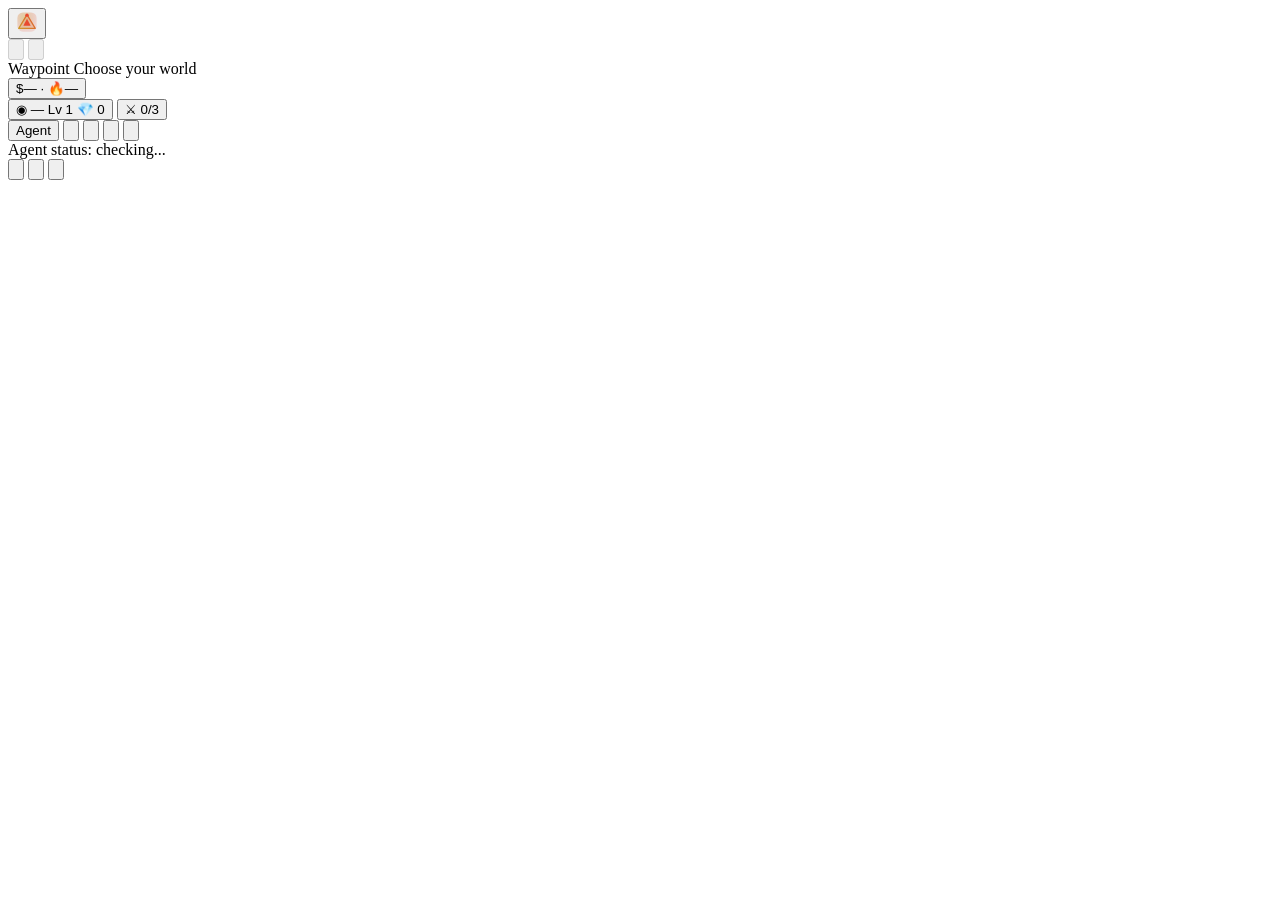
==== plan/static/index.html @ 49dd5d29 "Waypoint: a personal life-OS for your desktop Planner, AI agent, capture, projects and a game layer," ====
<!DOCTYPE html>
<html lang="en">
<head>
<meta charset="UTF-8">
<meta name="viewport" content="width=device-width, initial-scale=1, maximum-scale=1, user-scalable=no, viewport-fit=cover">
<meta name="apple-mobile-web-app-capable" content="yes">
<meta name="mobile-web-app-capable" content="yes">
<title>Waypoint</title>
<link rel="icon" href="data:image/svg+xml,%3Csvg xmlns='http://www.w3.org/2000/svg' viewBox='0 0 96 96'%3E%3Cdefs%3E%3ClinearGradient id='g' x1='8' y1='88' x2='88' y2='8'%3E%3Cstop offset='0' stop-color='%23c9a227'/%3E%3Cstop offset='1' stop-color='%23e84a2f'/%3E%3C/linearGradient%3E%3CradialGradient id='f' cx='36%25' cy='30%25' r='70%25'%3E%3Cstop offset='0' stop-color='%23c9a227' stop-opacity='0.45'/%3E%3Cstop offset='1' stop-color='%23e84a2f' stop-opacity='0.16'/%3E%3C/radialGradient%3E%3C/defs%3E%3Crect width='96' height='96' rx='22' fill='%230c0a08'/%3E%3Crect x='6' y='6' width='84' height='84' rx='20' fill='url(%23f)'/%3E%3Cpath d='M48 16 L84 76 H12 Z' fill='url(%23g)' fill-opacity='0.22' stroke='url(%23g)' stroke-width='5' stroke-linejoin='round'/%3E%3Cpath d='M48 34 L64 64 H32 Z' fill='%23e84a2f'/%3E%3Ccircle cx='48' cy='18' r='7' fill='%23e84a2f'/%3E%3C/svg%3E">
<script src="/js/aa_error_capture.js"></script>
<script src="https://cdn.plot.ly/plotly-2.27.0.min.js" defer></script>
<link rel="stylesheet" href="/css/app.css">
<link rel="stylesheet" href="/css/world-skins.css">
<link rel="stylesheet" href="/css/napkin_remaining.css">
<link rel="stylesheet" href="/css/napkin_depth.css">
<link rel="stylesheet" href="/css/napkin_issues.css">
<link rel="stylesheet" href="/css/atelier.css">
<link rel="stylesheet" href="/css/skin-feels.css">
<link rel="stylesheet" href="/css/parallel_atelier.css">
<link rel="stylesheet" href="/css/atelier-home-pass.css">
<link rel="stylesheet" href="/css/atelier-pass.css">
<link rel="stylesheet" href="/css/skin-pass.css">
<link rel="stylesheet" href="/css/skin-intent.css">
<link rel="stylesheet" href="/css/skin-rooms.css">
<link rel="stylesheet" href="/css/skin-fit.css">
<link rel="stylesheet" href="/css/skin-icons.css">
<link rel="stylesheet" href="/css/skin-spectacle.css">
</head>
<body>
<div class="app-shell">
  <header class="top-hud" id="top-hud">
    <button type="button" class="hud-glyph-btn hud-brand-jewel" id="hud-home" data-i18n-title="hud.home" title="Home (Alt+H)" data-i18n-aria="hud.home" aria-label="Home">
      <svg class="brand-mark" width="22" height="22" viewBox="0 0 96 96" aria-hidden="true">
        <defs>
          <linearGradient id="brand-g" x1="8" y1="88" x2="88" y2="8" gradientUnits="userSpaceOnUse">
            <stop offset="0" stop-color="#c9a227"/>
            <stop offset="1" stop-color="#e84a2f"/>
          </linearGradient>
          <radialGradient id="brand-fill" cx="36%" cy="28%" r="70%">
            <stop offset="0" stop-color="#c9a227" stop-opacity="0.42"/>
            <stop offset="1" stop-color="#e84a2f" stop-opacity="0.16"/>
          </radialGradient>
        </defs>
        <rect x="6" y="6" width="84" height="84" rx="24" fill="url(#brand-fill)"/>
        <path class="wp-brand-peak" d="M48 16 L84 76 H12 Z" fill="url(#brand-g)" fill-opacity="0.22" stroke="url(#brand-g)" stroke-width="5.5" stroke-linejoin="round"/>
        <path class="wp-brand-core" d="M48 34 L64 64 H32 Z" fill="#e84a2f"/>
        <circle class="wp-brand-jewel" cx="48" cy="18" r="7.5" fill="#e84a2f"/>
      </svg>
    </button>
    <div class="hud-history">
      <button id="nav-back" class="nav-history-btn hud-icon-btn" type="button" data-i18n-title="hud.back" title="Back (Alt+Left)" disabled data-i18n-aria="hud.back" aria-label="Back"><svg class="hud-icon-svg" viewBox="0 0 24 24" aria-hidden="true"><path d="M14.7 5.3a1 1 0 0 1 0 1.4L10.4 11H19a1 1 0 1 1 0 2h-8.6l4.3 4.3a1 1 0 0 1-1.4 1.4l-6-6a1 1 0 0 1 0-1.4l6-6a1 1 0 0 1 1.4 0Z"/></svg></button>
      <button id="nav-forward" class="nav-history-btn hud-icon-btn" type="button" data-i18n-title="hud.forward" title="Forward (Alt+Right)" disabled data-i18n-aria="hud.forward" aria-label="Forward"><svg class="hud-icon-svg" viewBox="0 0 24 24" aria-hidden="true"><path d="M9.3 5.3a1 1 0 0 1 1.4 0l6 6a1 1 0 0 1 0 1.4l-6 6a1 1 0 0 1-1.4-1.4l4.3-4.3H5a1 1 0 1 1 0-2h8.6L9.3 6.7a1 1 0 0 1 0-1.4Z"/></svg></button>
    </div>
    <div class="hud-title-block" id="hud-title-block">
      <span class="hud-app-name" id="hud-app-name">Waypoint</span>
      <span class="hud-intention" id="hud-intention" data-i18n="hud.chooseWorld">Choose your world</span>
    </div>
    <button type="button" class="hud-now-focus" id="hud-now-focus" hidden data-i18n-title="hud.focusPrimary" title="Focus primary action">
      <span class="hud-now-focus-kicker" data-i18n="hud.now">Now</span>
      <span id="hud-now-focus-text">—</span>
    </button>
    <div class="hud-spacer" aria-hidden="true"></div>
    <div class="hud-metrics">
      <button type="button" class="hud-status-pill" id="hud-status-pill" data-i18n-title="hud.statusExpand" title="Status — click to expand" aria-expanded="false">
        <span id="hud-status-pill-text">$— · 🔥—</span>
      </button>
      <div class="hud-metrics-detail" id="hud-metrics-detail" hidden>
        <button type="button" class="hud-metric" id="hud-tokens-btn" data-i18n-title="hud.tokens" title="Token usage">
          <span id="hud-tokens-label" data-i18n="hud.tokensLabel">— tokens</span>
        </button>
        <button type="button" class="hud-metric hud-budget-btn" id="hud-budget-btn" data-i18n-title="hud.budget" title="Daily budget — open Settings">
          <span class="hud-budget-text" id="hud-budget-text">$— / $—</span>
          <span class="hud-budget-bar" aria-hidden="true"><span class="hud-budget-fill" id="hud-budget-fill"></span></span>
        </button>
        <button type="button" class="hud-metric hud-trophies-btn" id="hud-trophies-btn" data-i18n-title="hud.trophies" title="Arcade trophies">
          <svg class="hud-metric-mark" viewBox="0 0 24 24" aria-hidden="true"><path d="M7 3h10a1 1 0 0 1 1 1v1h2a1 1 0 0 1 1 1c0 3-1.7 5.2-4.3 5.8A5 5 0 0 1 13 14.9V17h2a1 1 0 0 1 1 1v1a1 1 0 0 1-1 1H9a1 1 0 0 1-1-1v-1a1 1 0 0 1 1-1h2v-2.1a5 5 0 0 1-3.7-3.1C4.7 11.2 3 9 3 6a1 1 0 0 1 1-1h2V4a1 1 0 0 1 1-1Zm-1 4H5.2c.2 1.3.8 2.3 1.8 2.8V7Zm12 0v2.8c1-.5 1.6-1.5 1.8-2.8H18Z"/></svg>
          <span id="hud-trophies-label">—</span>
        </button>
        <button type="button" class="hud-metric hud-streak-btn" id="hud-streak-btn" data-i18n-title="hud.streak" title="Practice streak">
          <svg class="hud-metric-mark" viewBox="0 0 24 24" aria-hidden="true"><path d="M12.6 2.3a1 1 0 0 1 1.5.5c.9 2.5 2.9 4 4.3 6.3A8 8 0 0 1 12 21a8 8 0 0 1-7-11.9c.5-.9 1.2-1.7 1.9-2.4a1 1 0 0 1 1.7.5c.2 1.1.6 2 1.2 2.7.2-2.9 1.2-5.6 2.8-7.6ZM12 18a3 3 0 0 0 3-3c0-1.4-1-2.4-1.7-3.5a1 1 0 0 0-1.7.1c-.3.7-.7 1.2-1.3 1.6A3 3 0 0 0 12 18Z"/></svg>
          <span id="hud-streak-label">—</span>
        </button>
        <button type="button" class="hud-chip" id="hud-model-chip" title="Change running AI">Cloud</button>
      </div>
      <button type="button" class="hud-chip hud-calm-pill" id="hud-calm-pill" hidden data-i18n-title="hud.calm" title="Calm mode active">calm</button>
      <div class="hud-game-cluster" id="hud-game-cluster">
        <button type="button" class="hud-loot-cluster" id="hud-xp-btn" title="Open rewards and loot">
          <span class="hud-loot-coins" id="hud-coins-label">◉ —</span>
          <span class="hud-loot-divider" aria-hidden="true"></span>
          <span class="hud-xp-level" id="hud-xp-level">Lv 1</span>
          <span class="hud-xp-bar" aria-hidden="true"><span class="hud-xp-fill" id="hud-xp-fill" style="width:0%"></span></span>
          <span class="hud-gems-count" id="hud-gems-count">💎 0</span>
        </button>
        <button type="button" class="hud-quests-btn" id="hud-quests-btn" title="Daily quests">
          <span id="hud-quests-label">⚔ 0/3</span>
          <span class="hud-quest-dots" id="hud-quest-dots" aria-hidden="true"></span>
        </button>
        <button type="button" class="hud-chest-btn" id="hud-chest-btn" hidden title="Claim today's quest chest" aria-label="Claim today's quest chest">📦</button>
      </div>
      <button type="button" class="hud-chip hud-agent-chip" id="hud-agent-chip" data-i18n-title="hud.agentStatus" title="Agent status" data-i18n="hud.agent">Agent</button>
      <div class="hud-focus-cluster" id="hud-focus-cluster" hidden aria-hidden="true"></div>
      <button type="button" class="hud-icon-btn" id="hud-pomodoro-btn" data-i18n-title="hud.pomodoro" title="Pomodoro timer"><svg class="hud-icon-svg" viewBox="0 0 24 24" aria-hidden="true"><path d="M9 2h6a1 1 0 1 1 0 2h-2v1.1A9 9 0 1 1 11 5.1V4H9a1 1 0 0 1 0-2Zm3 6a1 1 0 0 0-1 1v4.6l-2.2 2.2a1 1 0 1 0 1.4 1.4l2.5-2.5a1 1 0 0 0 .3-.7V9a1 1 0 0 0-1-1Z"/></svg></button>
      <button id="open-command-palette" class="hud-icon-btn command-launch" type="button" data-i18n-title="hud.commandCenter" title="Command center (Ctrl+K)" data-i18n-aria="hud.commandCenter" aria-label="Command center"><svg class="hud-icon-svg" viewBox="0 0 24 24" aria-hidden="true"><path d="M4 6a2 2 0 0 1 2-2h12a2 2 0 0 1 2 2v12a2 2 0 0 1-2 2H6a2 2 0 0 1-2-2V6Zm3.3 3.3a1 1 0 0 0 0 1.4L9.6 13l-2.3 2.3a1 1 0 1 0 1.4 1.4l3-3a1 1 0 0 0 0-1.4l-3-3a1 1 0 0 0-1.4 0ZM12 15a1 1 0 1 0 0 2h4a1 1 0 1 0 0-2h-4Z"/></svg></button>
      <button id="launch-automation-studio" class="hud-icon-btn automation-studio-launch" type="button" data-i18n-title="hud.automationStudio" title="Automation Studio" data-i18n-aria="hud.automationStudio" aria-label="Automation Studio"><svg class="hud-icon-svg" viewBox="0 0 24 24" aria-hidden="true"><path d="M5 3a3 3 0 0 1 2.8 2H11a1 1 0 0 1 1 1v5h4.2a3 3 0 1 1 0 2H12a1 1 0 0 1-1-1V7H7.8A3 3 0 1 1 5 3Zm0 12a3 3 0 1 1-2.8 4H2a1 1 0 1 1 0-2h.2A3 3 0 0 1 5 15Zm12-12a3 3 0 1 1 0 6 3 3 0 0 1 0-6Z"/></svg></button>
      <button type="button" class="hud-icon-btn" id="hud-settings-btn" data-i18n-title="hud.settings" title="Settings" data-i18n-aria="hud.settings" aria-label="Settings"><svg class="hud-icon-svg" viewBox="0 0 24 24" aria-hidden="true"><path d="M10.3 2.5a1 1 0 0 1 1-.5h1.4a1 1 0 0 1 1 .8l.3 1.8c.6.2 1.1.5 1.6.9l1.7-.7a1 1 0 0 1 1.2.4l.7 1.2a1 1 0 0 1-.2 1.3l-1.4 1.2a7 7 0 0 1 0 1.8l1.4 1.2a1 1 0 0 1 .2 1.3l-.7 1.2a1 1 0 0 1-1.2.4l-1.7-.7c-.5.4-1 .7-1.6.9l-.3 1.8a1 1 0 0 1-1 .8h-1.4a1 1 0 0 1-1-.8L10 17.7a6 6 0 0 1-1.6-.9l-1.7.7a1 1 0 0 1-1.2-.4l-.7-1.2a1 1 0 0 1 .2-1.3l1.4-1.2a7 7 0 0 1 0-1.8L5 10.4a1 1 0 0 1-.2-1.3l.7-1.2a1 1 0 0 1 1.2-.4l1.7.7c.5-.4 1-.7 1.6-.9l.3-1.8ZM12 9a3 3 0 1 0 0 6 3 3 0 0 0 0-6Z"/></svg></button>
    </div>
  </header>
  <nav id="nav" class="tab-chip-bar tab-chip-bar--hidden" data-i18n-aria="nav.tabs" aria-label="Tabs"></nav>
  <div class="hud-storage" aria-hidden="true">
    <div id="usage-widget" class="usage-widget"></div>
    <div id="global-agent-status" class="sidebar-status" data-i18n-title="hud.jumpAgent" title="Jump to Agent" data-i18n="hud.agentChecking">Agent status: checking...</div>
    <div id="pomodoro-mount"></div>
  </div>
  <div class="hud-dropdown-anchor" id="hud-dropdown-anchor"></div>
  <div id="main-progress" class="main-progress" hidden aria-hidden="true"></div>
  <main id="main"></main>
</div>
<aside id="wp-focus-dock" class="wp-focus-dock" role="group" aria-label="Focus drills">
  <button type="button" class="hud-icon-btn" id="wp-mini-math" title="Quick math" aria-label="Quick math"><svg class="hud-icon-svg" viewBox="0 0 24 24" aria-hidden="true"><path d="M7 4h3v3h3v3H10v3H7v-3H4V7h3V4Zm8.2 9.2 1.8-1.8 1.8 1.8 1.8-1.8 1.4 1.4-1.8 1.8 1.8 1.8-1.4 1.4-1.8-1.8-1.8 1.8-1.4-1.4 1.8-1.8-1.8-1.8 1.4-1.4ZM5 16h6v2H5v-2Zm0 3h8v2H5v-2Z"/></svg></button>
  <button type="button" class="hud-icon-btn" id="wp-mini-memory" title="Memory" aria-label="Memory"><svg class="hud-icon-svg" viewBox="0 0 24 24" aria-hidden="true"><path d="M12 3a6 6 0 0 1 6 6c0 2.2-1.2 3.9-2.6 5.2-.7.6-1.3 1.3-1.6 2.1H10.2c-.3-.8-.9-1.5-1.6-2.1C7.2 12.9 6 11.2 6 9a6 6 0 0 1 6-6Zm-3 15h6v2H9v-2Zm1 3h4v1H10v-1Z"/></svg></button>
  <button type="button" class="hud-icon-btn" id="wp-set-alarm" title="Set alarm" aria-label="Set alarm"><svg class="hud-icon-svg" viewBox="0 0 24 24" aria-hidden="true"><path d="M5.3 4.3 3.2 6.4l1.4 1.4 2.1-2.1-1.4-1.4Zm15.5 2.1-2.1-2.1-1.4 1.4 2.1 2.1 1.4-1.4ZM12 7a7 7 0 1 1 0 14 7 7 0 0 1 0-14Zm0 2a1 1 0 0 0-1 1v3.2l-1.8 1.8a1 1 0 1 0 1.4 1.4l2.1-2.1a1 1 0 0 0 .3-.7V10a1 1 0 0 0-1-1Z"/></svg></button>
</aside>
<div id="launch-overlay" class="launch-overlay" aria-hidden="true"></div>
<div id="automation-studio" style="display:none;"></div>

<script src="/js/device.js" defer></script>
<script src="/js/i18n.js" defer></script>
<script src="/js/core.js" defer></script>
<script src="/js/agent.js" defer></script>
<script src="/js/today.js" defer></script>
<script src="/js/tasks.js" defer></script>
<script src="/js/goals.js" defer></script>
<script src="/js/calendar.js" defer></script>
<script src="/js/trends.js" defer></script>
<script src="/js/ideas.js" defer></script>
<script src="/js/projects.js" defer></script>
<script src="/js/competitions.js" defer></script>
  <script src="/js/classes.js" defer></script>
  <script src="/js/observation.js" defer></script>
<script src="/js/notes.js" defer></script>
<script src="/js/people.js" defer></script>
<script src="/js/events.js" defer></script>
<script src="/js/code.js" defer></script>
<script src="/js/style_paint.js" defer></script>
<script src="/js/practice.js" defer></script>
<script src="/js/blueprint_quests.js" defer></script>
<script src="/js/automation.js" defer></script>
<script src="/js/settings.js" defer></script>
<script src="/js/hub.js" defer></script>
<script src="/js/parallel.js" defer></script>
<script src="/js/uieditor.js" defer></script>
<script src="/js/custom_templates.js" defer></script>
<script src="/js/repository.js" defer></script>
<script src="/js/companion.js" defer></script>
<script src="/js/loot.js" defer></script>
<script src="/js/habits.js" defer></script>
<script src="/js/misc.js" defer></script>
<script src="/js/napkin_complete.js" defer></script>
<script src="/js/napkin_remaining.js" defer></script>
<script src="/js/napkin_depth.js" defer></script>
<script src="/js/napkin_issues.js" defer></script>
<script src="/js/image_atelier.js" defer></script>
<script src="/js/eggs.js" defer></script>
<script src="/js/setup.js" defer></script>
<script src="/js/zz_boot_last.js" defer></script>
</body>
</html>
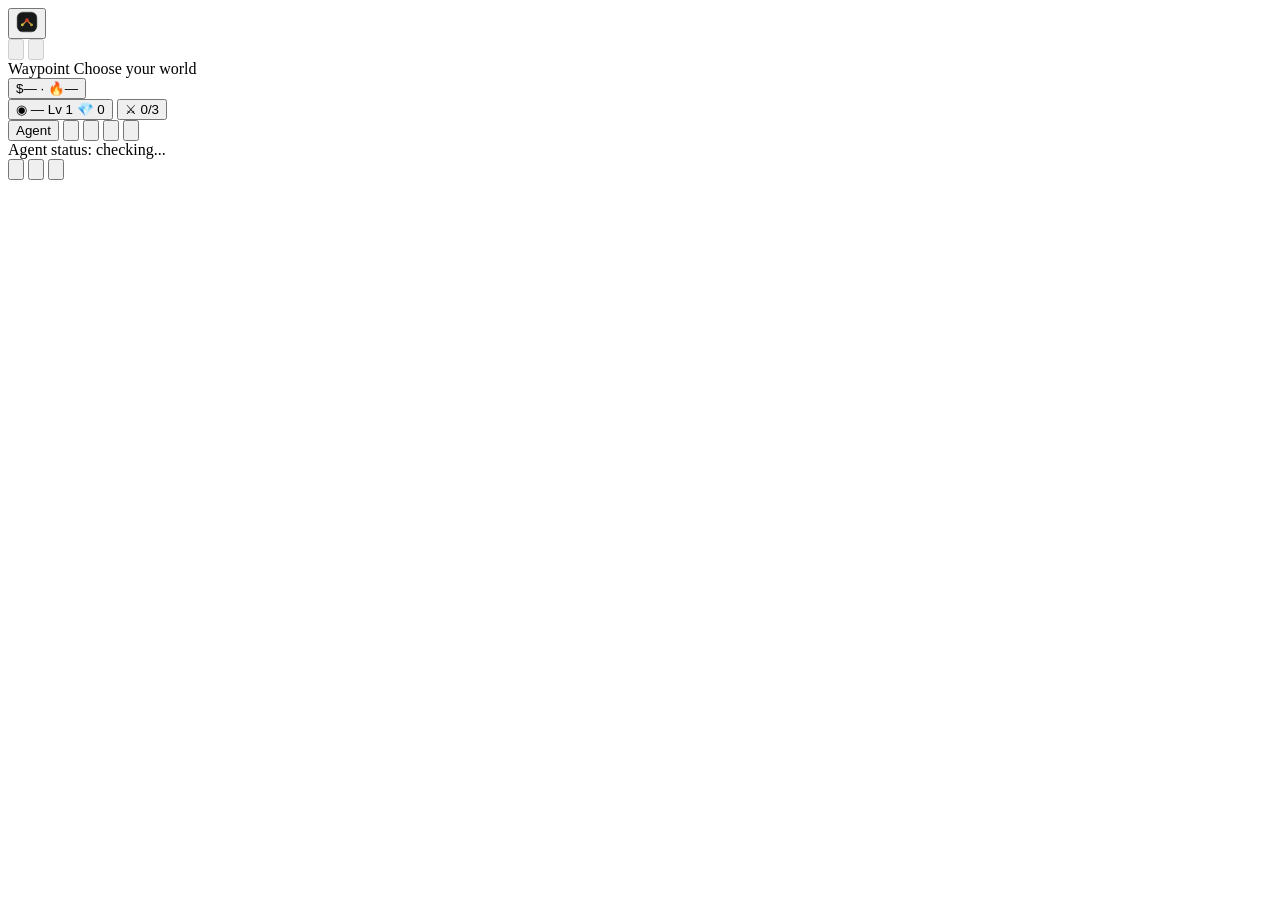
==== commit 59379a28: "Use the Waypoint icon's mark for every logo; read story canon from the data folder The header logo, " ====
--- a/plan/static/index.html
+++ b/plan/static/index.html
@@ -6,7 +6,7 @@
 <meta name="apple-mobile-web-app-capable" content="yes">
 <meta name="mobile-web-app-capable" content="yes">
 <title>Waypoint</title>
-<link rel="icon" href="data:image/svg+xml,%3Csvg xmlns='http://www.w3.org/2000/svg' viewBox='0 0 96 96'%3E%3Cdefs%3E%3ClinearGradient id='g' x1='8' y1='88' x2='88' y2='8'%3E%3Cstop offset='0' stop-color='%23c9a227'/%3E%3Cstop offset='1' stop-color='%23e84a2f'/%3E%3C/linearGradient%3E%3CradialGradient id='f' cx='36%25' cy='30%25' r='70%25'%3E%3Cstop offset='0' stop-color='%23c9a227' stop-opacity='0.45'/%3E%3Cstop offset='1' stop-color='%23e84a2f' stop-opacity='0.16'/%3E%3C/radialGradient%3E%3C/defs%3E%3Crect width='96' height='96' rx='22' fill='%230c0a08'/%3E%3Crect x='6' y='6' width='84' height='84' rx='20' fill='url(%23f)'/%3E%3Cpath d='M48 16 L84 76 H12 Z' fill='url(%23g)' fill-opacity='0.22' stroke='url(%23g)' stroke-width='5' stroke-linejoin='round'/%3E%3Cpath d='M48 34 L64 64 H32 Z' fill='%23e84a2f'/%3E%3Ccircle cx='48' cy='18' r='7' fill='%23e84a2f'/%3E%3C/svg%3E">
+<link rel="icon" href="data:image/svg+xml,%3Csvg xmlns=%22http://www.w3.org/2000/svg%22 viewBox=%220 0 96 96%22%3E%3Cdefs%3E%3ClinearGradient id=%22g%22 x1=%2248%22 y1=%2240%22 x2=%2248%22 y2=%2261%22 gradientUnits=%22userSpaceOnUse%22%3E%3Cstop offset=%220%22 stop-color=%22%23c44226%22/%3E%3Cstop offset=%221%22 stop-color=%22%23d3ba46%22/%3E%3C/linearGradient%3E%3C/defs%3E%3Crect x=%225%22 y=%225%22 width=%2286%22 height=%2286%22 rx=%2224%22 fill=%22%2317181a%22 stroke=%22%232a2c30%22 stroke-width=%221.5%22/%3E%3Cpath d=%22M27.5 61 L48 40 L68 61%22 fill=%22none%22 stroke=%22url%28%23g%29%22 stroke-width=%224%22 stroke-linecap=%22round%22 stroke-linejoin=%22round%22/%3E%3Ccircle cx=%2227.5%22 cy=%2261%22 r=%224%22 fill=%22%23d3ba46%22/%3E%3Ccircle cx=%2268%22 cy=%2261%22 r=%224%22 fill=%22%23b9a13a%22/%3E%3Ccircle cx=%2248%22 cy=%2240%22 r=%225.5%22 fill=%22%23c44226%22/%3E%3C/svg%3E">
 <script src="/js/aa_error_capture.js"></script>
 <script src="https://cdn.plot.ly/plotly-2.27.0.min.js" defer></script>
 <link rel="stylesheet" href="/css/app.css">
@@ -32,19 +32,16 @@
     <button type="button" class="hud-glyph-btn hud-brand-jewel" id="hud-home" data-i18n-title="hud.home" title="Home (Alt+H)" data-i18n-aria="hud.home" aria-label="Home">
       <svg class="brand-mark" width="22" height="22" viewBox="0 0 96 96" aria-hidden="true">
         <defs>
-          <linearGradient id="brand-g" x1="8" y1="88" x2="88" y2="8" gradientUnits="userSpaceOnUse">
-            <stop offset="0" stop-color="#c9a227"/>
-            <stop offset="1" stop-color="#e84a2f"/>
+          <linearGradient id="brand-g" x1="48" y1="40" x2="48" y2="61" gradientUnits="userSpaceOnUse">
+            <stop offset="0" stop-color="#c44226"/>
+            <stop offset="1" stop-color="#d3ba46"/>
           </linearGradient>
-          <radialGradient id="brand-fill" cx="36%" cy="28%" r="70%">
-            <stop offset="0" stop-color="#c9a227" stop-opacity="0.42"/>
-            <stop offset="1" stop-color="#e84a2f" stop-opacity="0.16"/>
-          </radialGradient>
         </defs>
-        <rect x="6" y="6" width="84" height="84" rx="24" fill="url(#brand-fill)"/>
-        <path class="wp-brand-peak" d="M48 16 L84 76 H12 Z" fill="url(#brand-g)" fill-opacity="0.22" stroke="url(#brand-g)" stroke-width="5.5" stroke-linejoin="round"/>
-        <path class="wp-brand-core" d="M48 34 L64 64 H32 Z" fill="#e84a2f"/>
-        <circle class="wp-brand-jewel" cx="48" cy="18" r="7.5" fill="#e84a2f"/>
+        <rect x="5" y="5" width="86" height="86" rx="24" fill="#17181a" stroke="#2a2c30" stroke-width="2"/>
+        <path class="wp-brand-route" d="M27.5 61 L48 40 L68 61" fill="none" stroke="url(#brand-g)" stroke-width="6" stroke-linecap="round" stroke-linejoin="round"/>
+        <circle class="wp-brand-core" cx="27.5" cy="61" r="6" fill="#d3ba46"/>
+        <circle class="wp-brand-core" cx="68" cy="61" r="6" fill="#b9a13a"/>
+        <circle class="wp-brand-jewel" cx="48" cy="40" r="8" fill="#c44226"/>
       </svg>
     </button>
     <div class="hud-history">
